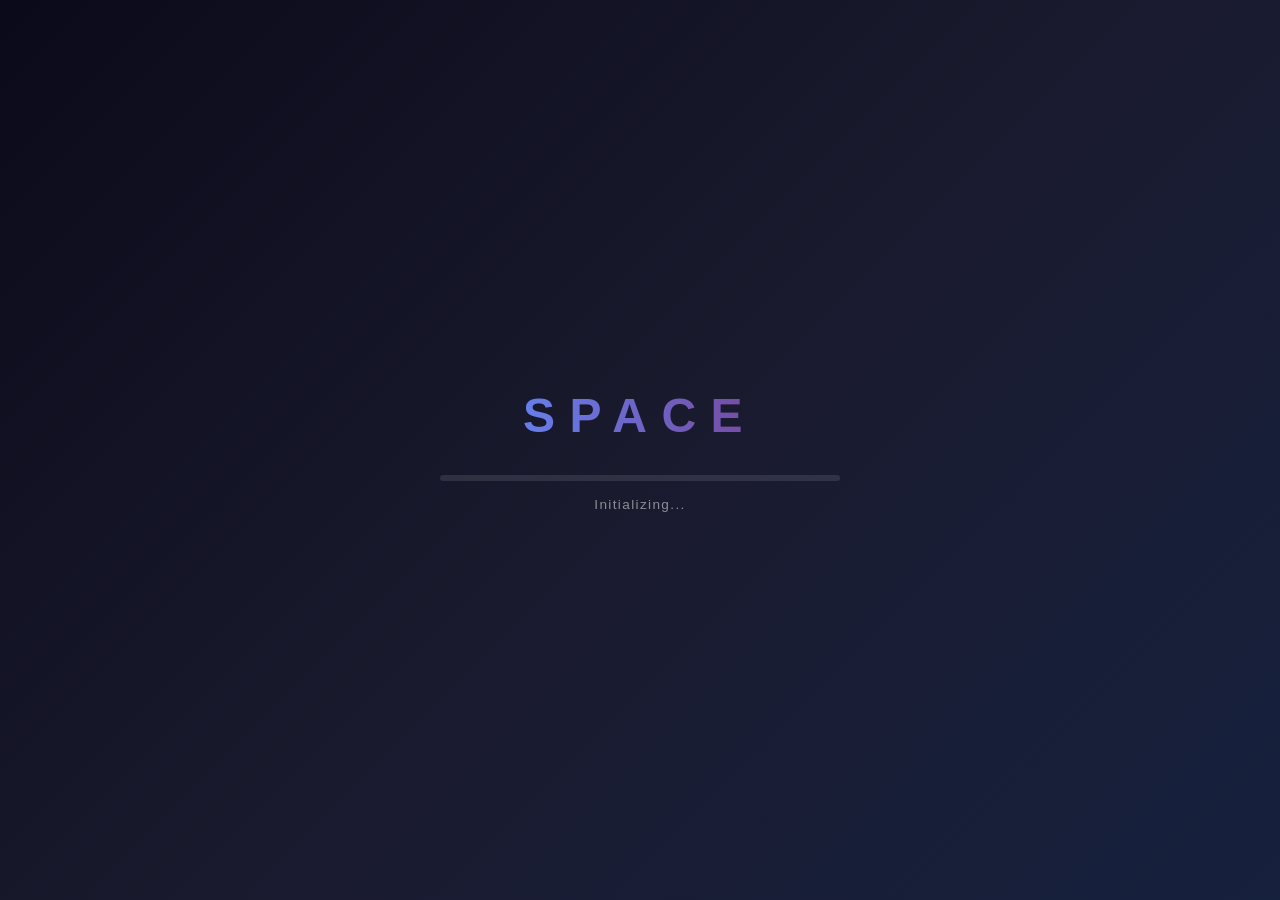
==== space/index.html @ c1b2267e "feat: add all 3 games via sync" ====
<!DOCTYPE html>
<html lang="en">
<head>
  <meta charset="UTF-8" />
  <meta name="viewport" content="width=device-width, initial-scale=1.0, maximum-scale=1.0, user-scalable=no" />
  <meta name="apple-mobile-web-app-capable" content="yes" />
  <title>SPACE</title>
  <style>
    * { margin: 0; padding: 0; box-sizing: border-box; }
    html, body { width: 100%; height: 100%; overflow: hidden; background: #000; }
    canvas { display: block; width: 100%; height: 100%; touch-action: none; }

    #loading-screen {
      position: fixed; inset: 0; z-index: 1000;
      display: flex; flex-direction: column; align-items: center; justify-content: center;
      background: linear-gradient(135deg, #0a0a1a 0%, #1a1a2e 50%, #16213e 100%);
      font-family: -apple-system, BlinkMacSystemFont, 'Segoe UI', sans-serif;
      color: #fff;
      transition: opacity 0.6s ease;
    }
    #loading-screen.fade-out { opacity: 0; pointer-events: none; }
    #loading-title {
      font-size: 3rem; font-weight: 800; letter-spacing: 0.3em;
      text-transform: uppercase; margin-bottom: 2rem;
      background: linear-gradient(90deg, #667eea, #764ba2);
      -webkit-background-clip: text; -webkit-text-fill-color: transparent;
    }
    #loading-bar-container {
      width: min(80%, 400px); height: 6px;
      background: rgba(255,255,255,0.1); border-radius: 3px; overflow: hidden;
    }
    #loading-bar {
      width: 0%; height: 100%;
      background: linear-gradient(90deg, #667eea, #764ba2);
      border-radius: 3px; transition: width 0.3s ease;
    }
    #loading-text {
      margin-top: 1rem; font-size: 0.85rem; color: rgba(255,255,255,0.5);
      letter-spacing: 0.1em;
    }

    #touch-jump {
      display: none; position: fixed; bottom: 30px; right: 30px; z-index: 100;
      width: 70px; height: 70px; border-radius: 50%;
      background: rgba(255,255,255,0.15); border: 2px solid rgba(255,255,255,0.3);
      color: #fff; font-size: 1.2rem; font-weight: bold;
      backdrop-filter: blur(4px); -webkit-backdrop-filter: blur(4px);
      touch-action: manipulation; user-select: none;
      display: none; align-items: center; justify-content: center;
    }
    #touch-jump:active { background: rgba(255,255,255,0.3); }

    #joystick-zone {
      display: none; position: fixed; bottom: 0; left: 0;
      width: 50%; height: 40%; z-index: 100;
    }

    #debug-info {
      display: none; position: fixed; top: 10px; left: 10px; z-index: 100;
      font-family: monospace; font-size: 12px; color: #0f0;
      background: rgba(0,0,0,0.5); padding: 8px; border-radius: 4px;
      pointer-events: none;
    }

    #mode-indicator {
      position: fixed; top: 16px; right: 16px; z-index: 100;
      font-family: -apple-system, BlinkMacSystemFont, 'Segoe UI', sans-serif;
      font-size: 0.75rem; font-weight: 600; letter-spacing: 0.08em;
      text-transform: uppercase;
      color: #fff; background: rgba(0,0,0,0.5);
      padding: 6px 14px; border-radius: 20px;
      backdrop-filter: blur(8px); -webkit-backdrop-filter: blur(8px);
      pointer-events: none; user-select: none;
      transition: background 0.3s ease;
    }
    #mode-indicator.camera-mode {
      background: rgba(102, 126, 234, 0.6);
    }
    #mode-indicator .hint {
      display: block; font-size: 0.6rem; font-weight: 400;
      opacity: 0.6; margin-top: 2px; letter-spacing: 0.05em;
    }
  </style>
  <script type="module" crossorigin src="/assets/index-BQ-F5jYr.js"></script>
</head>
<body>
  <div id="loading-screen">
    <div id="loading-title">SPACE</div>
    <div id="loading-bar-container"><div id="loading-bar"></div></div>
    <div id="loading-text">Initializing...</div>
  </div>
  <div id="joystick-zone"></div>
  <button id="touch-jump">Jump</button>
  <div id="debug-info"></div>
  <div id="mode-indicator">CHARACTER MODE<span class="hint">TAB to toggle</span></div>
</body>
</html>
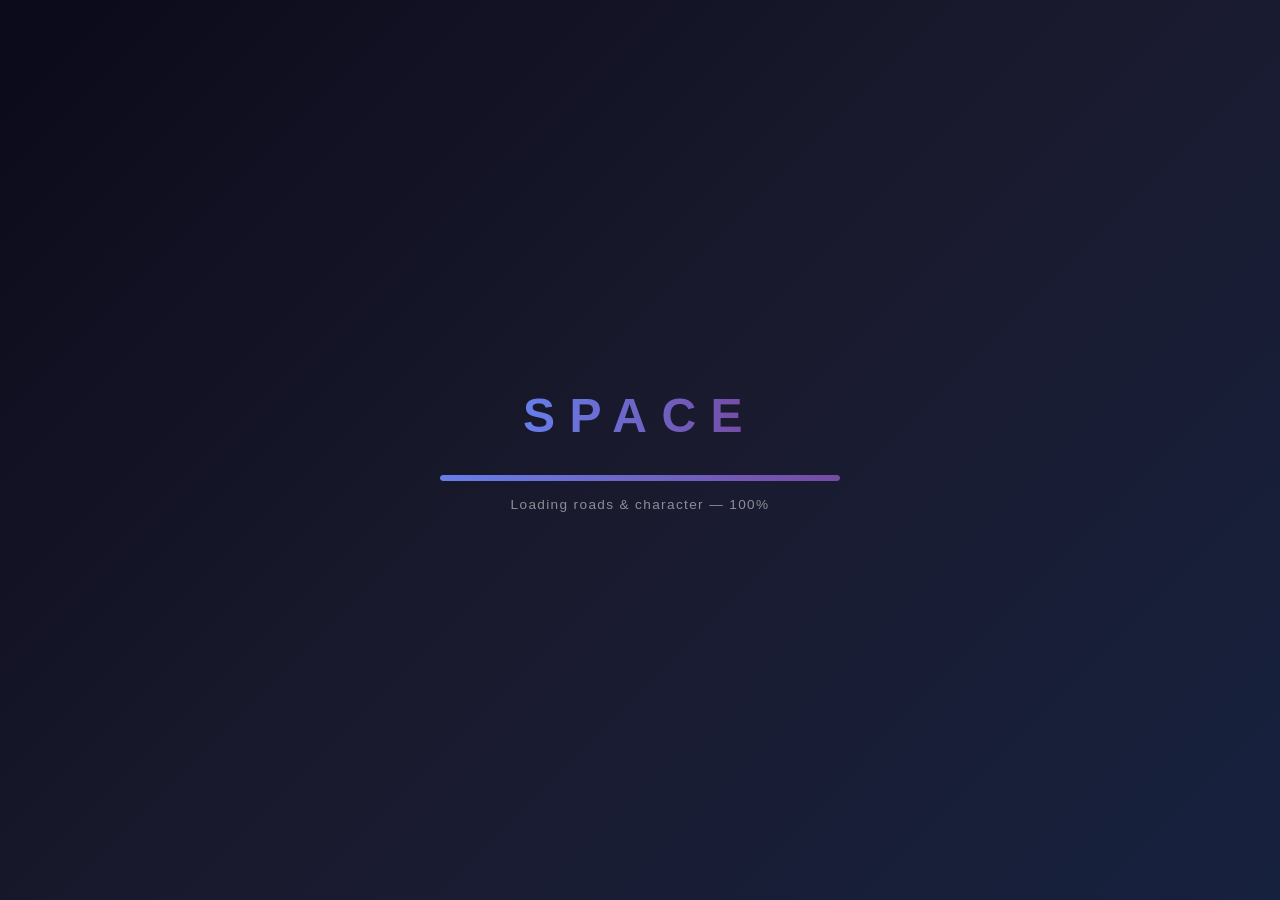
==== commit 9d0d4fdd: "fix: rebuild Space with relative base path so it works from /space/ subdirectory" ====
--- a/space/index.html
+++ b/space/index.html
@@ -81,7 +81,7 @@
       opacity: 0.6; margin-top: 2px; letter-spacing: 0.05em;
     }
   </style>
-  <script type="module" crossorigin src="/assets/index-BQ-F5jYr.js"></script>
+  <script type="module" crossorigin src="./assets/index-BQ-F5jYr.js"></script>
 </head>
 <body>
   <div id="loading-screen">
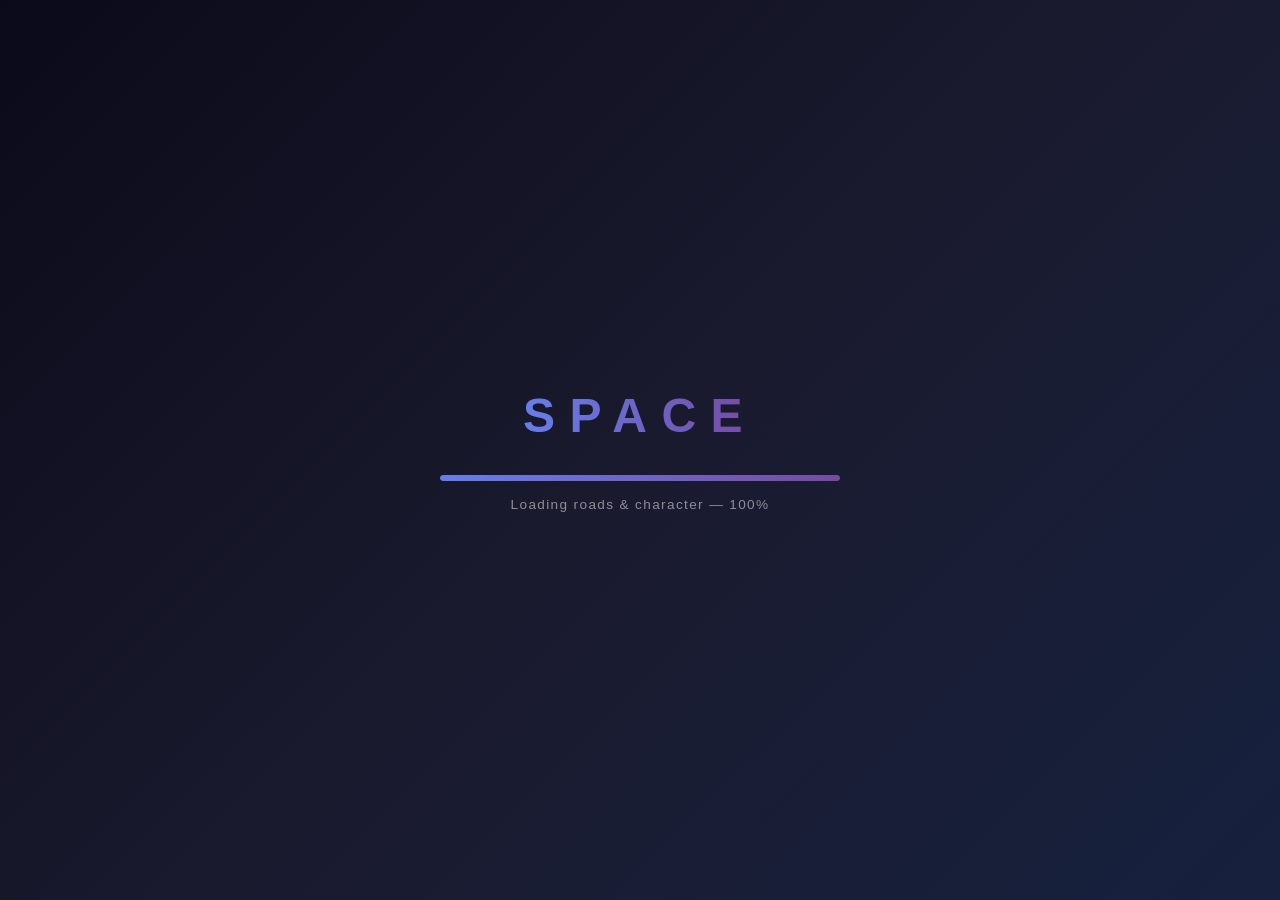
==== commit 494477bf: "fix: patch ASSET_BASE to relative path during Space build for subdirectory deployment" ====
--- a/space/index.html
+++ b/space/index.html
@@ -81,7 +81,7 @@
       opacity: 0.6; margin-top: 2px; letter-spacing: 0.05em;
     }
   </style>
-  <script type="module" crossorigin src="./assets/index-BQ-F5jYr.js"></script>
+  <script type="module" crossorigin src="./assets/index-D3kWatpc.js"></script>
 </head>
 <body>
   <div id="loading-screen">
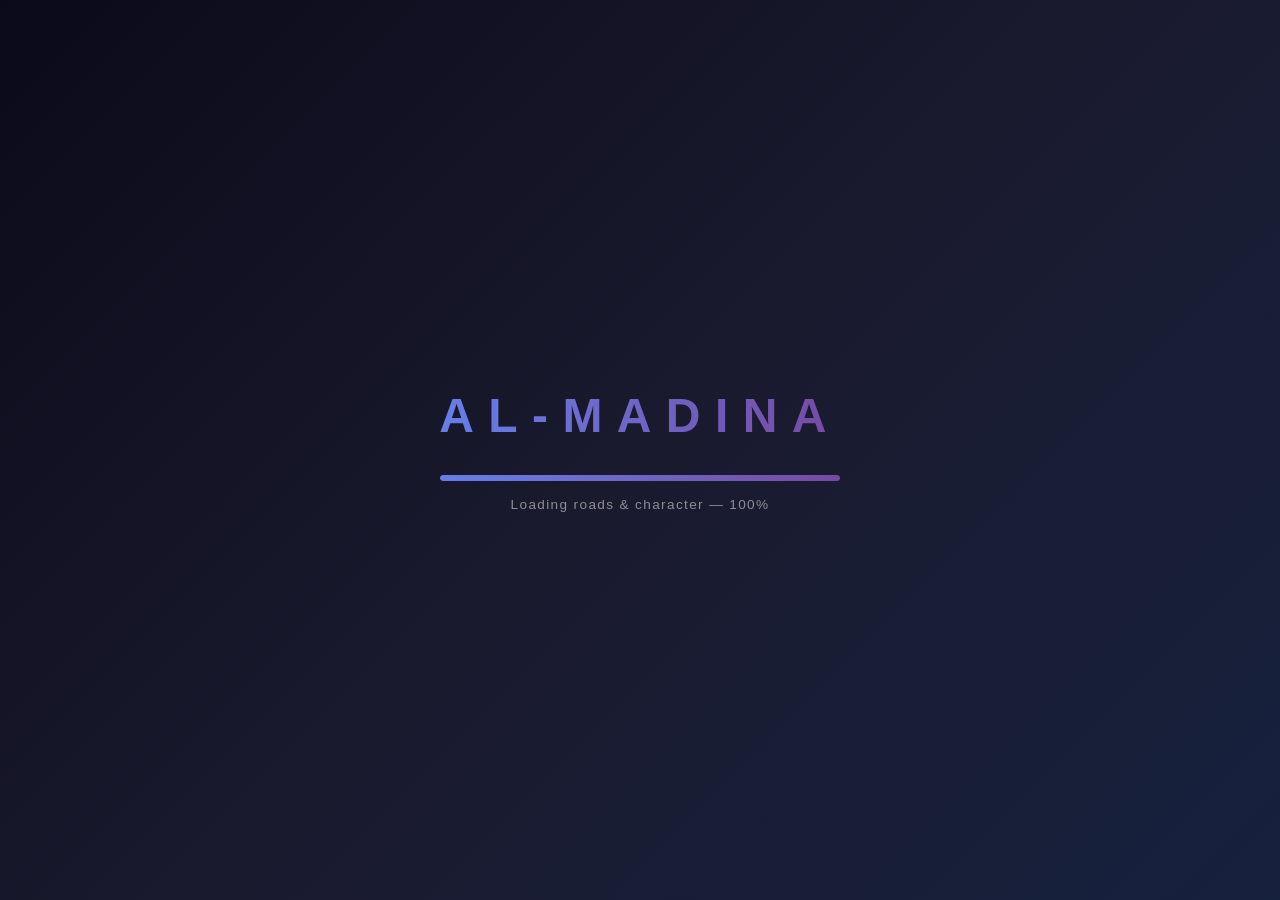
==== commit 85f90ede: "space: rebrand to Al-Madina, 5x city, drivable cars, faster loading - Portal card + in-game title: S" ====
--- a/space/index.html
+++ b/space/index.html
@@ -4,7 +4,7 @@
   <meta charset="UTF-8" />
   <meta name="viewport" content="width=device-width, initial-scale=1.0, maximum-scale=1.0, user-scalable=no" />
   <meta name="apple-mobile-web-app-capable" content="yes" />
-  <title>SPACE</title>
+  <title>AL-MADINA</title>
   <style>
     * { margin: 0; padding: 0; box-sizing: border-box; }
     html, body { width: 100%; height: 100%; overflow: hidden; background: #000; }
@@ -81,11 +81,11 @@
       opacity: 0.6; margin-top: 2px; letter-spacing: 0.05em;
     }
   </style>
-  <script type="module" crossorigin src="./assets/index-D3kWatpc.js"></script>
+  <script type="module" crossorigin src="./assets/index-C9JLLJYy.js"></script>
 </head>
 <body>
   <div id="loading-screen">
-    <div id="loading-title">SPACE</div>
+    <div id="loading-title">AL-MADINA</div>
     <div id="loading-bar-container"><div id="loading-bar"></div></div>
     <div id="loading-text">Initializing...</div>
   </div>
